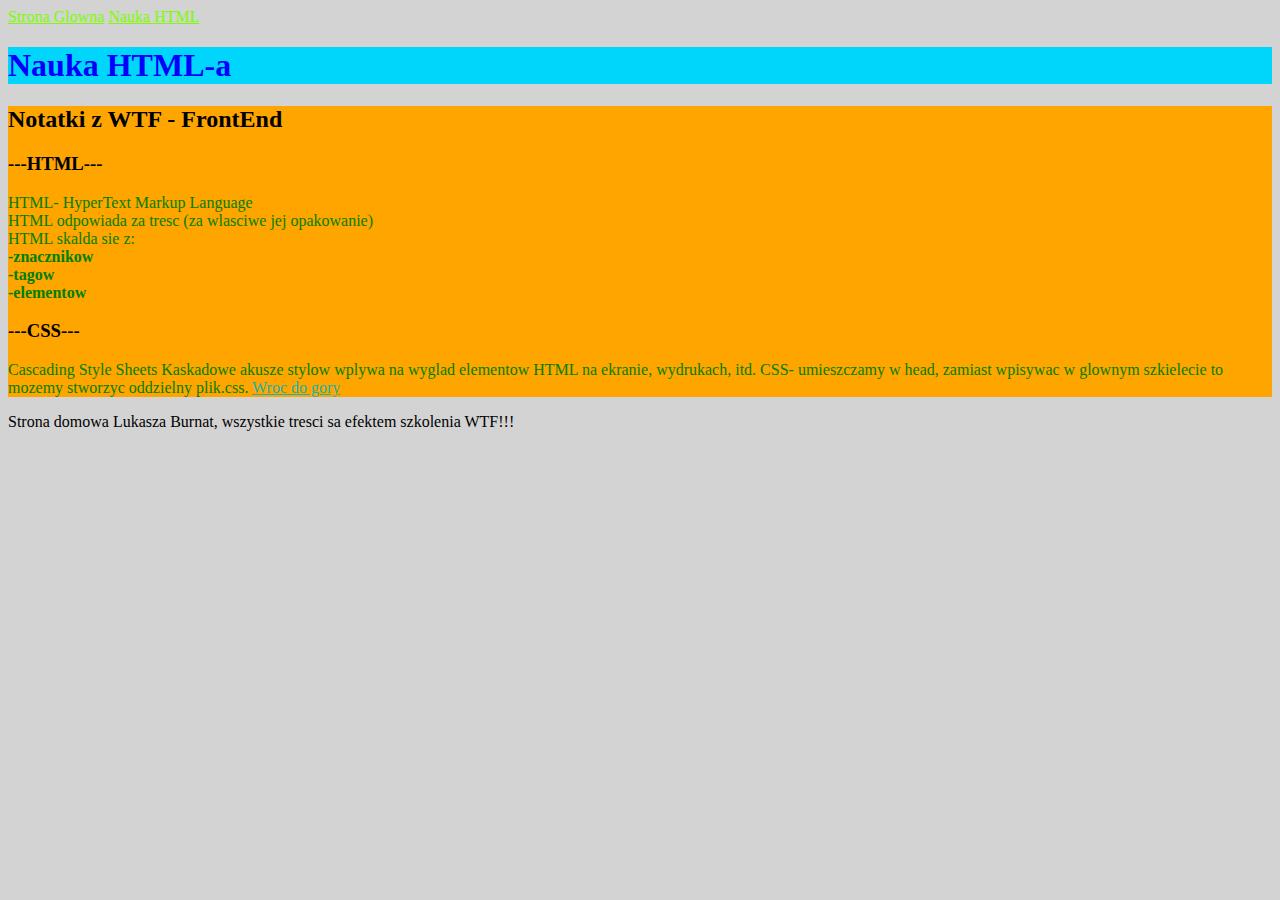
==== nauka-html.html @ d785b31c "first commit" ====
<!DOCTYPE html>
<html lang="pl">

<head>
    <meta charset="UTF-8">
    <meta name="viewport" content="width=device-width, initial-scale=1.0">
    <title>Document</title>
    <link href="style.css" rel="stylesheet" type="text/css">
</head>

<body>
    <header>
        <nav>
            <a href="index.html">Strona Glowna</a>
            <a href="nauka-html.html">Nauka HTML</a>
        </nav>
    </header>
    <main>
        <header id="top">
            <h1>Nauka HTML-a</h1>
        </header>
        
        <section >
            <h2>Notatki z WTF - FrontEnd</h2>
            <article>
                <h3>---HTML---</h3>
                <p>
                    HTML- HyperText Markup Language <br>HTML odpowiada za tresc (za wlasciwe jej opakowanie) <br>HTML skalda sie z: <b><br>-znacznikow <br>-tagow <br>-elementow</b>
                </p>
            <article>
                <h3>---CSS---</h3>
                <p>
                  Cascading Style Sheets
                  Kaskadowe akusze stylow
                  wplywa na wyglad elementow HTML na ekranie, wydrukach, itd.
                  CSS- umieszczamy w head, zamiast wpisywac w glownym szkielecie to mozemy stworzyc oddzielny plik.css.
                  <a href="#top">Wroc do gory</a>
                </p>
            </article>



        </section>
        
    </main>
    <footer>
        Strona domowa Lukasza Burnat, wszystkie tresci sa efektem szkolenia WTF!!!
    </footer>
</body>

</html>
---- style.css ----
h1 {
    color:blue
}
p {
    color:green
}
body {
    background: lightgrey
}
section {
    background: orange
}
.hotpink-header {
    color: hotpink;
}
#top {
    background: rgb(0, 214, 252);
}
nav a {
    color: lawngreen;
}
section a {
    color: lightseagreen;
}
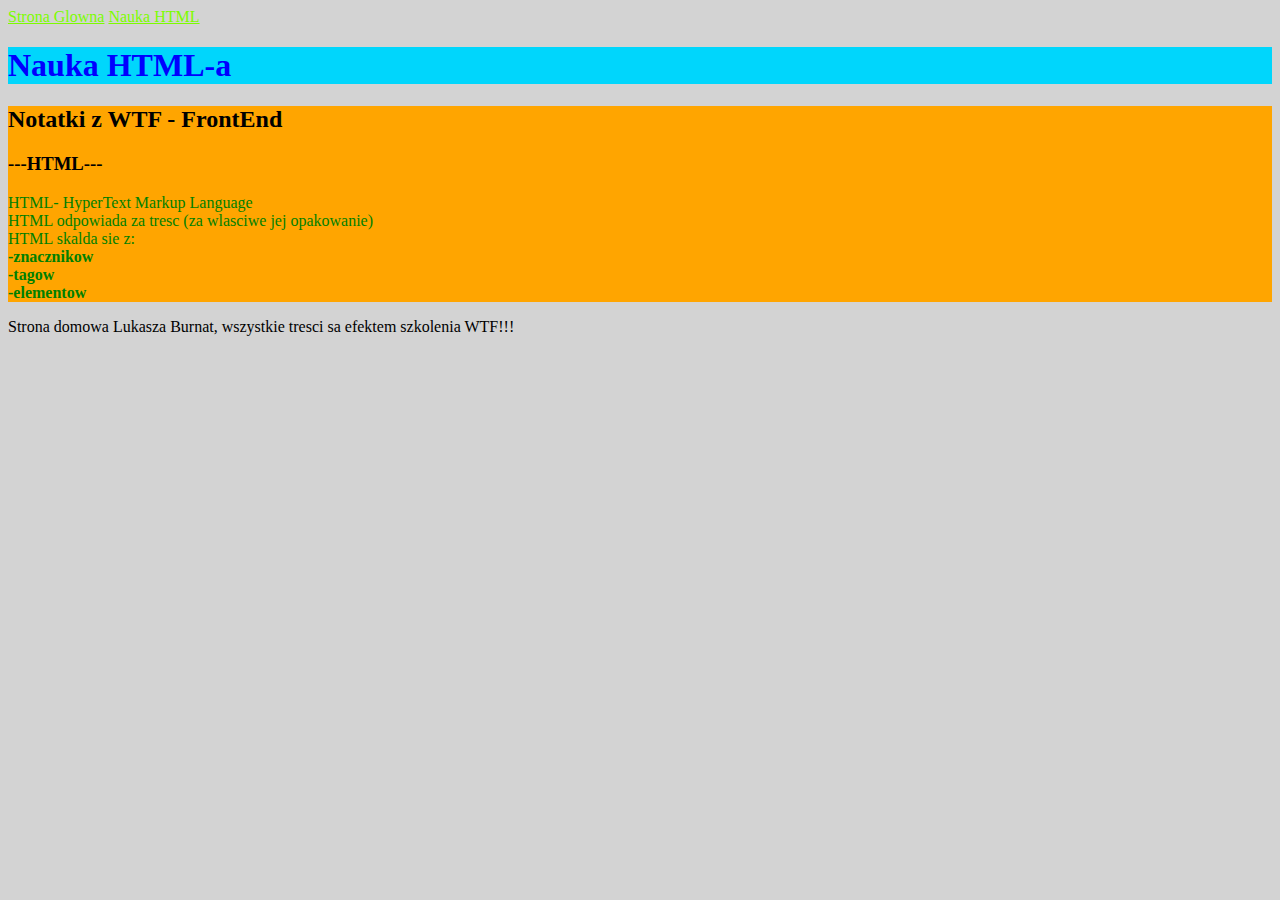
==== commit 2535523a: "delete article" ====
--- a/nauka-html.html
+++ b/nauka-html.html
@@ -27,15 +27,6 @@
                 <p>
                     HTML- HyperText Markup Language <br>HTML odpowiada za tresc (za wlasciwe jej opakowanie) <br>HTML skalda sie z: <b><br>-znacznikow <br>-tagow <br>-elementow</b>
                 </p>
-            <article>
-                <h3>---CSS---</h3>
-                <p>
-                  Cascading Style Sheets
-                  Kaskadowe akusze stylow
-                  wplywa na wyglad elementow HTML na ekranie, wydrukach, itd.
-                  CSS- umieszczamy w head, zamiast wpisywac w glownym szkielecie to mozemy stworzyc oddzielny plik.css.
-                  <a href="#top">Wroc do gory</a>
-                </p>
             </article>
 
 
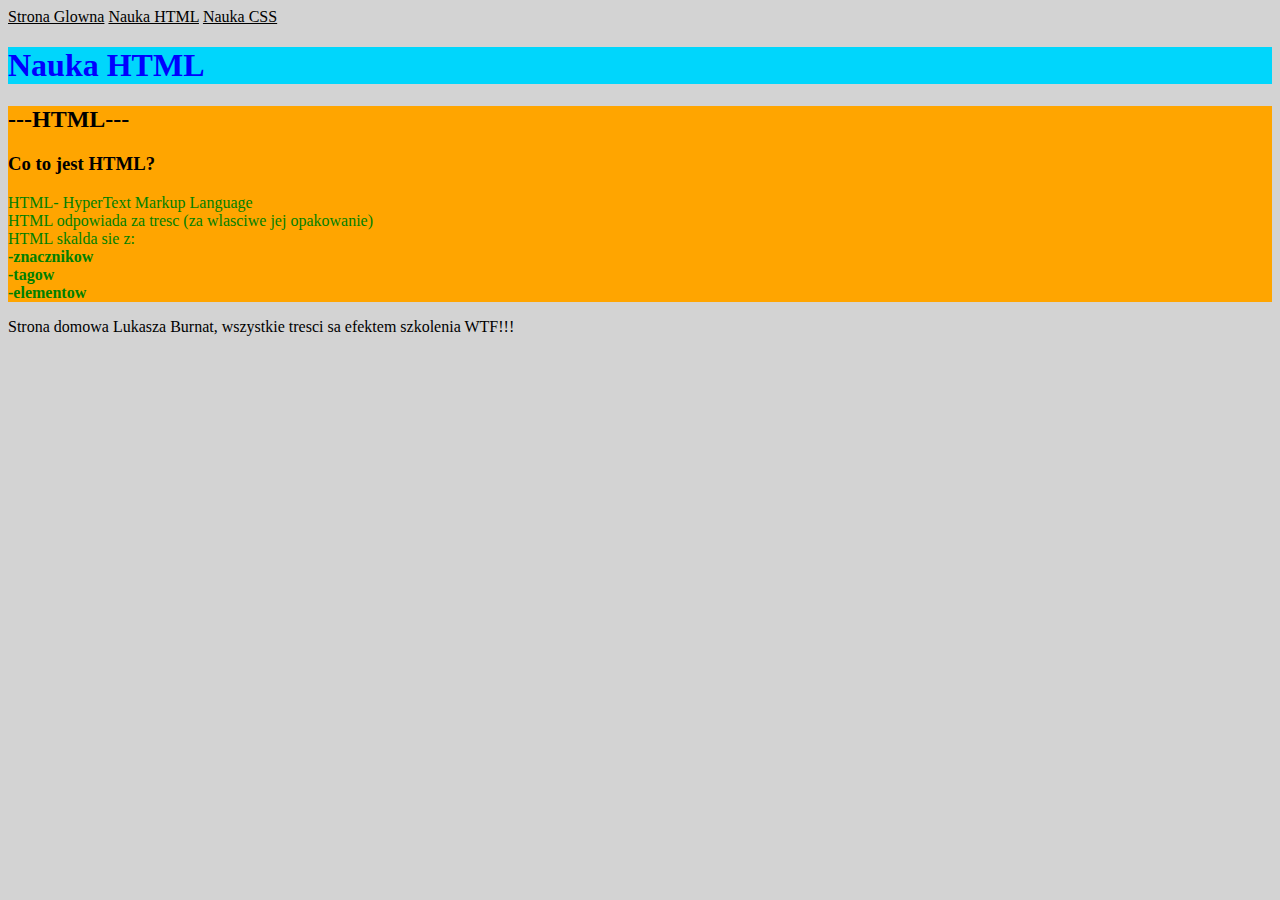
==== commit 388e96e1: "new pages added and change in nauka-html" ====
--- a/nauka-html.html
+++ b/nauka-html.html
@@ -4,7 +4,7 @@
 <head>
     <meta charset="UTF-8">
     <meta name="viewport" content="width=device-width, initial-scale=1.0">
-    <title>Document</title>
+    <title>Nauka-html</title>
     <link href="style.css" rel="stylesheet" type="text/css">
 </head>
 
@@ -13,22 +13,25 @@
         <nav>
             <a href="index.html">Strona Glowna</a>
             <a href="nauka-html.html">Nauka HTML</a>
+            <a href="nauka-css.html">Nauka CSS</a>
         </nav>
     </header>
     <main>
         <header id="top">
-            <h1>Nauka HTML-a</h1>
+            <h1>Nauka HTML</h1>
         </header>
         
         <section >
-            <h2>Notatki z WTF - FrontEnd</h2>
+            <h2>---HTML---</h2>
             <article>
-                <h3>---HTML---</h3>
+                <h3>Co to jest HTML?</h3>
                 <p>
                     HTML- HyperText Markup Language <br>HTML odpowiada za tresc (za wlasciwe jej opakowanie) <br>HTML skalda sie z: <b><br>-znacznikow <br>-tagow <br>-elementow</b>
                 </p>
             </article>
-
+<article>
+    
+</article>
 
 
         </section>
--- a/style.css
+++ b/style.css
@@ -17,7 +17,7 @@
     background: rgb(0, 214, 252);
 }
 nav a {
-    color: lawngreen;
+    color: black;
 }
 section a {
     color: lightseagreen;
